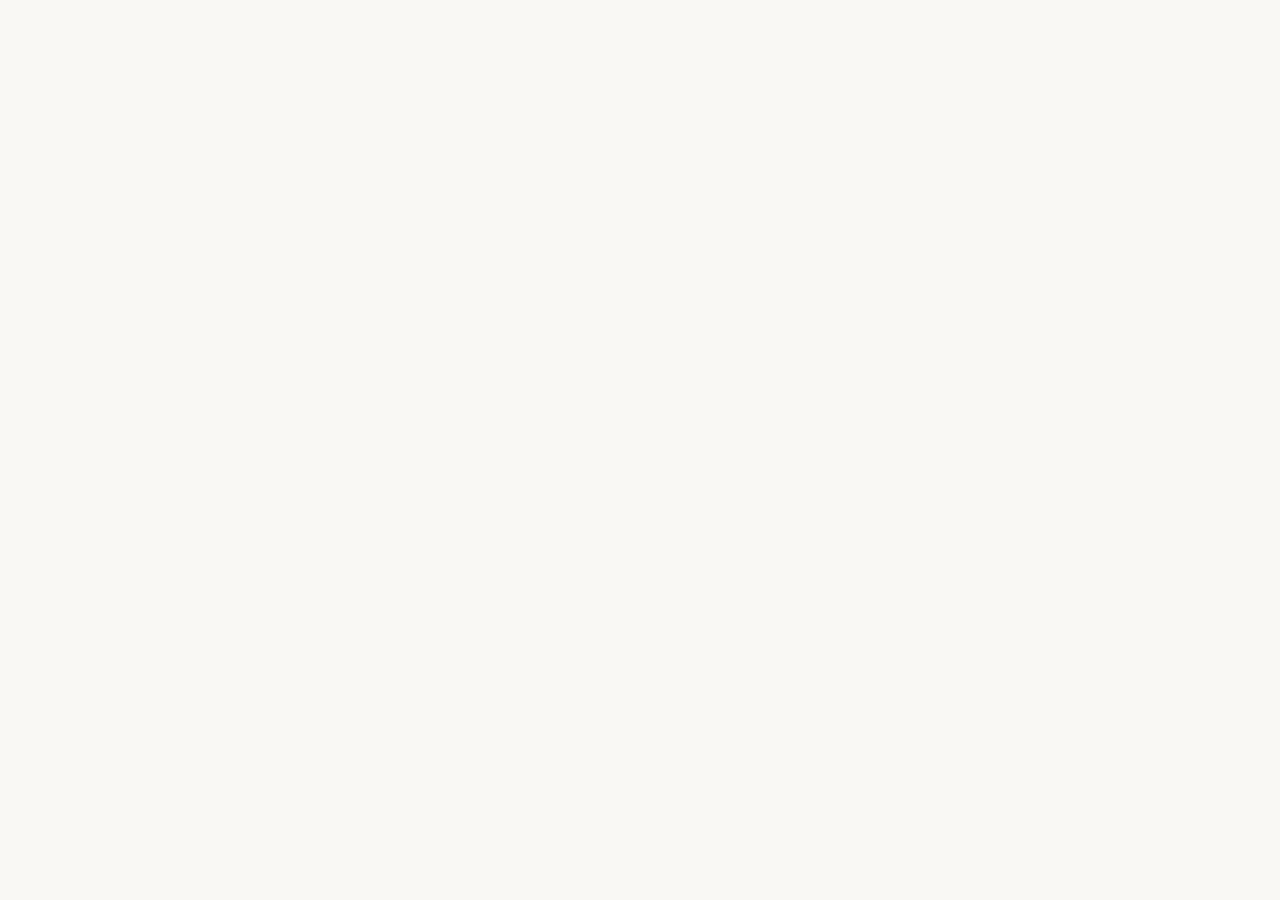
==== app.html @ b8c5d670 "map skeleton with 3 test locations" ====
<!DOCTYPE html>
<html lang="en">
<head>
  <meta charset="UTF-8">
  <meta name="viewport" content="width=device-width, initial-scale=1.0, maximum-scale=1.0, user-scalable=no">
  <meta name="theme-color" content="#1a1a2e">
  <meta name="description" content="Navi — Sarajevo's best-kept spots, in your language.">
  <title>Navi — Sarajevo</title>

  <link rel="stylesheet" href="https://unpkg.com/leaflet@1.9.4/dist/leaflet.css"
        integrity="sha256-p4NxAoJBhIIN+hmNHrzRCf9tD/miZyoHS5obTRR9BMY="
        crossorigin="anonymous">
  <link rel="stylesheet" href="css/variables.css">
  <link rel="stylesheet" href="css/base.css">
  <link rel="stylesheet" href="css/map.css">
</head>
<body>
  <div id="map" role="application" aria-label="Map of Sarajevo"></div>

  <script src="https://unpkg.com/leaflet@1.9.4/dist/leaflet.js"
          integrity="sha256-20nQCchB9co0qIjJZRGuk2/Z9VM+kNiyxNV1lvTlZBo="
          crossorigin="anonymous"
          defer></script>
  <script src="js/map.js" defer></script>
  <script src="js/app.js" defer></script>
</body>
</html>
---- css/variables.css ----
/* Navi — Design tokens
   All values referenced throughout the app must come from this file.
   Change a value here, and it propagates everywhere. */

:root {
  /* ---- Brand colors ---- */
  --color-brand-dark:  #1a1a2e;
  --color-brand-gold:  #c8a45e;
  --color-brand-cream: #faf8f5;

  /* ---- Semantic colors ---- */
  --color-bg:           var(--color-brand-cream);
  --color-text:         var(--color-brand-dark);
  --color-accent:       var(--color-brand-gold);
  --color-pin-default:  var(--color-brand-dark);
  --color-pin-featured: var(--color-brand-gold);

  /* ---- Spacing scale ---- */
  --space-xs:  4px;
  --space-sm:  8px;
  --space-md:  16px;
  --space-lg:  24px;
  --space-xl:  32px;
  --space-2xl: 48px;

  /* ---- Typography ---- */
  --font-sans: -apple-system, BlinkMacSystemFont, "Segoe UI", Roboto,
               "Helvetica Neue", Arial, "Noto Sans", sans-serif;
  --font-size-sm:   14px;
  --font-size-base: 16px;
  --font-size-lg:   20px;
  --font-size-xl:   28px;
  --line-height-tight: 1.25;
  --line-height-base:  1.5;

  /* ---- Radius ---- */
  --radius-sm:   4px;
  --radius-md:   8px;
  --radius-lg:   16px;
  --radius-full: 9999px;

  /* ---- Shadows ---- */
  --shadow-card: 0 2px 12px rgba(26, 26, 46, 0.15);
  --shadow-lg:   0 8px 24px rgba(26, 26, 46, 0.25);

  /* ---- Z-index layers ---- */
  --z-map:    1;
  --z-ui:     10;
  --z-card:   100;
  --z-splash: 1000;
}
---- css/base.css ----
/* Navi — Base: reset, html/body, typography defaults */

*,
*::before,
*::after {
  box-sizing: border-box;
  margin: 0;
  padding: 0;
}

html,
body {
  height: 100%;
  width: 100%;
  overflow: hidden;
}

body {
  font-family: var(--font-sans);
  font-size: var(--font-size-base);
  line-height: var(--line-height-base);
  color: var(--color-text);
  background-color: var(--color-bg);
  -webkit-font-smoothing: antialiased;
  -webkit-tap-highlight-color: transparent;
}

img {
  max-width: 100%;
  display: block;
}

button {
  cursor: pointer;
  border: none;
  background: none;
  font: inherit;
  color: inherit;
}

a {
  color: inherit;
}
---- css/map.css ----
/* Navi — Map container + custom pin styles + Leaflet overrides */

#map {
  position: absolute;
  inset: 0;
  z-index: var(--z-map);
}

/* Custom pin (divIcon). A circle, cream border, dark by default, gold when featured. */
.navi-pin {
  width: 32px;
  height: 32px;
  border-radius: var(--radius-full);
  background-color: var(--color-pin-default);
  border: 3px solid var(--color-brand-cream);
  box-shadow: var(--shadow-card);
  display: flex;
  align-items: center;
  justify-content: center;
  color: var(--color-brand-cream);
  font-size: 14px;
  font-weight: 600;
  transition: transform 120ms ease-out;
}

.navi-pin.featured {
  background-color: var(--color-pin-featured);
  border-color: var(--color-brand-dark);
  color: var(--color-brand-dark);
}

.navi-pin:hover {
  transform: scale(1.1);
}

/* Leaflet overrides */
.leaflet-container {
  background-color: var(--color-brand-cream);
  font-family: var(--font-sans);
}

.leaflet-control-attribution {
  font-size: 10px;
}

.leaflet-popup-content {
  font-family: var(--font-sans);
  font-size: var(--font-size-base);
  color: var(--color-text);
  margin: var(--space-sm) var(--space-md);
}
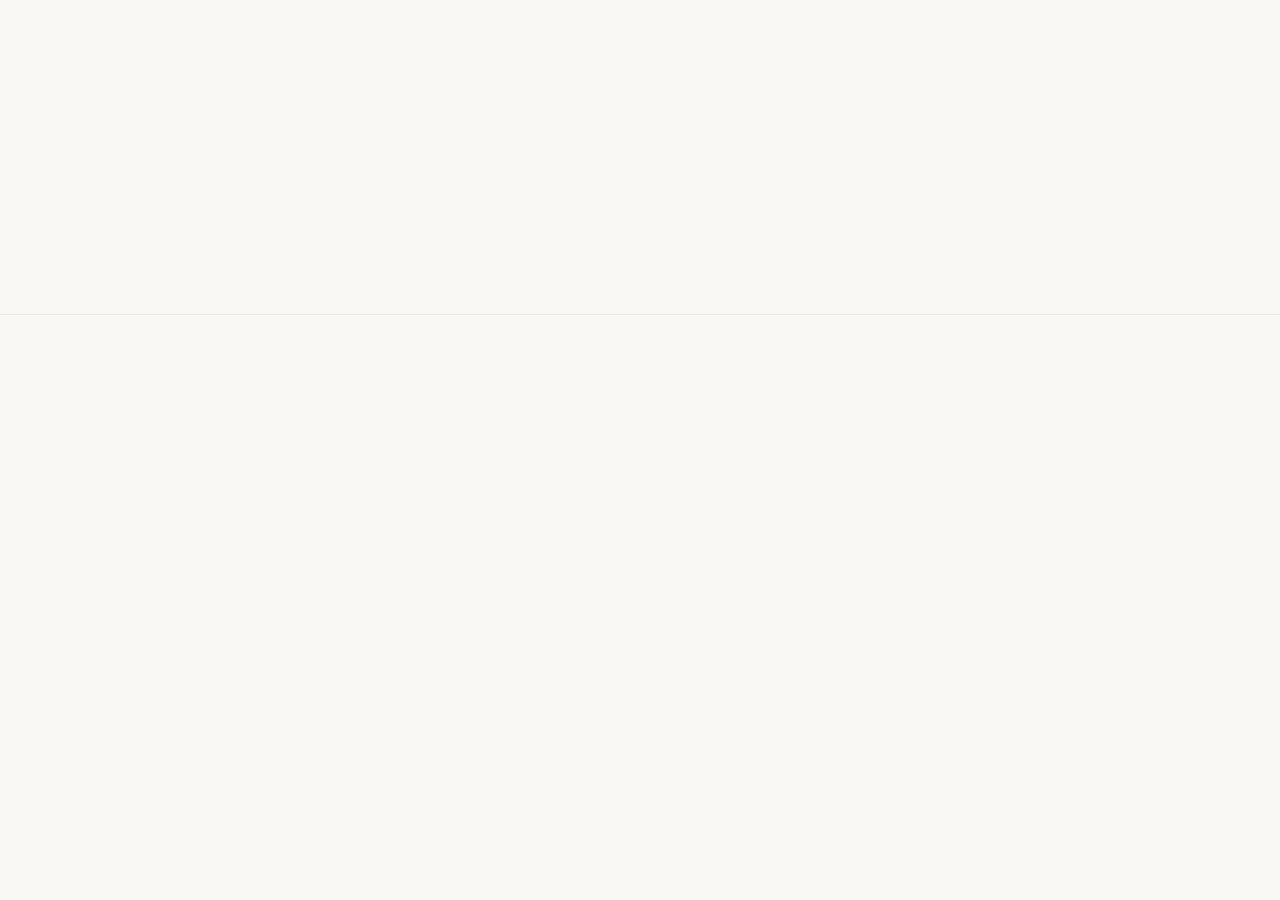
==== commit 50dabcda: "1st changes" ====
--- a/app.html
+++ b/app.html
@@ -2,7 +2,7 @@
 <html lang="en">
 <head>
   <meta charset="UTF-8">
-  <meta name="viewport" content="width=device-width, initial-scale=1.0, maximum-scale=1.0, user-scalable=no">
+  <meta name="viewport" content="width=device-width, initial-scale=1.0, maximum-scale=1.0, user-scalable=no, viewport-fit=cover">
   <meta name="theme-color" content="#1a1a2e">
   <meta name="description" content="Navi — Sarajevo's best-kept spots, in your language.">
   <title>Navi — Sarajevo</title>
@@ -13,15 +13,18 @@
   <link rel="stylesheet" href="css/variables.css">
   <link rel="stylesheet" href="css/base.css">
   <link rel="stylesheet" href="css/map.css">
+  <link rel="stylesheet" href="css/card.css">
 </head>
 <body>
   <div id="map" role="application" aria-label="Map of Sarajevo"></div>
+  <section id="list" aria-label="Places to visit"></section>
 
   <script src="https://unpkg.com/leaflet@1.9.4/dist/leaflet.js"
           integrity="sha256-20nQCchB9co0qIjJZRGuk2/Z9VM+kNiyxNV1lvTlZBo="
           crossorigin="anonymous"
           defer></script>
   <script src="js/map.js" defer></script>
+  <script src="js/card.js" defer></script>
   <script src="js/app.js" defer></script>
 </body>
 </html>
--- a/css/base.css
+++ b/css/base.css
@@ -10,12 +10,15 @@
 
 html,
 body {
-  height: 100%;
+  height: 100vh;
+  height: 100dvh; /* dynamic viewport height — stable on mobile Safari */
   width: 100%;
-  overflow: hidden;
 }
 
 body {
+  display: flex;
+  flex-direction: column;
+  overflow: hidden;
   font-family: var(--font-sans);
   font-size: var(--font-size-base);
   line-height: var(--line-height-base);
@@ -40,4 +43,10 @@
 
 a {
   color: inherit;
+  text-decoration: none;
 }
+
+h1, h2, h3, h4, h5, h6 {
+  font-weight: 600;
+  line-height: var(--line-height-tight);
+}
--- a/css/map.css
+++ b/css/map.css
@@ -1,36 +1,37 @@
 /* Navi — Map container + custom pin styles + Leaflet overrides */
 
 #map {
-  position: absolute;
-  inset: 0;
+  position: relative;
+  width: 100%;
+  flex-basis: 35vh;
+  flex-basis: 35dvh; /* dvh avoids iOS Safari URL-bar jumpiness */
+  flex-grow: 0;
+  flex-shrink: 0;
   z-index: var(--z-map);
+  border-bottom: 1px solid rgba(26, 26, 46, 0.08);
 }
 
-/* Custom pin (divIcon). A circle, cream border, dark by default, gold when featured. */
+/* Custom pin (divIcon). Small, circular. Navy by default, gold when featured. */
 .navi-pin {
-  width: 32px;
-  height: 32px;
+  width: 22px;
+  height: 22px;
   border-radius: var(--radius-full);
   background-color: var(--color-pin-default);
-  border: 3px solid var(--color-brand-cream);
-  box-shadow: var(--shadow-card);
-  display: flex;
-  align-items: center;
-  justify-content: center;
-  color: var(--color-brand-cream);
-  font-size: 14px;
-  font-weight: 600;
+  border: 2px solid var(--color-brand-cream);
+  box-shadow: 0 1px 4px rgba(26, 26, 46, 0.3);
   transition: transform 120ms ease-out;
+  cursor: pointer;
 }
 
 .navi-pin.featured {
   background-color: var(--color-pin-featured);
   border-color: var(--color-brand-dark);
-  color: var(--color-brand-dark);
+  box-shadow: 0 2px 6px rgba(200, 164, 94, 0.5);
 }
 
-.navi-pin:hover {
-  transform: scale(1.1);
+.navi-pin:hover,
+.navi-pin.active {
+  transform: scale(1.2);
 }
 
 /* Leaflet overrides */
@@ -41,11 +42,11 @@
 
 .leaflet-control-attribution {
   font-size: 10px;
+  background-color: rgba(250, 248, 245, 0.85) !important;
 }
 
-.leaflet-popup-content {
-  font-family: var(--font-sans);
-  font-size: var(--font-size-base);
-  color: var(--color-text);
-  margin: var(--space-sm) var(--space-md);
+.leaflet-control-zoom a {
+  color: var(--color-brand-dark) !important;
+  border-color: rgba(26, 26, 46, 0.15) !important;
+  background-color: rgba(250, 248, 245, 0.95) !important;
 }
--- a/css/card.css
+++ b/css/card.css
@@ -0,0 +1,191 @@
+/* Navi — Location list + cards (the scrollable guide panel below the map) */
+
+#list {
+  flex: 1 1 auto;
+  overflow-y: auto;
+  overflow-x: hidden;
+  background-color: var(--color-bg);
+  z-index: var(--z-ui);
+  -webkit-overflow-scrolling: touch;
+  padding-bottom: var(--space-2xl);
+}
+
+/* Each card is a full-width row */
+.loc-card {
+  background-color: #ffffff;
+  border-bottom: 1px solid rgba(26, 26, 46, 0.06);
+  transition: background-color 160ms ease;
+}
+
+.loc-card.featured {
+  background-color: rgba(200, 164, 94, 0.05);
+}
+
+.loc-card:last-child {
+  border-bottom: none;
+}
+
+/* The clickable row (image + text) */
+.loc-row {
+  display: flex;
+  align-items: center;
+  gap: var(--space-md);
+  padding: var(--space-md);
+  width: 100%;
+  text-align: left;
+  transition: background-color 120ms ease;
+}
+
+.loc-row:hover {
+  background-color: rgba(26, 26, 46, 0.02);
+}
+
+.loc-row:active {
+  background-color: rgba(26, 26, 46, 0.05);
+}
+
+/* Thumbnail — placeholder block with location initials */
+.loc-thumb {
+  flex-shrink: 0;
+  width: 72px;
+  height: 72px;
+  border-radius: var(--radius-md);
+  background: linear-gradient(135deg, var(--color-brand-dark) 0%, #2a2a45 100%);
+  color: var(--color-brand-cream);
+  display: flex;
+  align-items: center;
+  justify-content: center;
+  font-family: Georgia, "Times New Roman", serif;
+  font-size: 24px;
+  font-weight: 500;
+  letter-spacing: 1px;
+  box-shadow: 0 1px 4px rgba(26, 26, 46, 0.15);
+  background-size: cover;
+  background-position: center;
+}
+
+.loc-card.featured .loc-thumb {
+  background: linear-gradient(135deg, var(--color-brand-gold) 0%, #d4b374 100%);
+  color: var(--color-brand-dark);
+  box-shadow: 0 1px 4px rgba(200, 164, 94, 0.4);
+}
+
+/* Text body */
+.loc-body {
+  flex: 1;
+  min-width: 0;
+}
+
+.loc-name {
+  font-size: var(--font-size-base);
+  font-weight: 600;
+  color: var(--color-text);
+  margin: 0 0 4px 0;
+  line-height: var(--line-height-tight);
+  display: flex;
+  align-items: center;
+  gap: var(--space-sm);
+  flex-wrap: wrap;
+}
+
+.loc-badge {
+  font-size: 10px;
+  font-weight: 600;
+  background-color: var(--color-brand-gold);
+  color: var(--color-brand-dark);
+  padding: 2px 8px;
+  border-radius: var(--radius-full);
+  letter-spacing: 0.4px;
+  text-transform: uppercase;
+  white-space: nowrap;
+}
+
+.loc-preview {
+  font-size: var(--font-size-sm);
+  color: rgba(26, 26, 46, 0.65);
+  line-height: 1.45;
+  margin: 0;
+  display: -webkit-box;
+  -webkit-line-clamp: 2;
+  -webkit-box-orient: vertical;
+  overflow: hidden;
+}
+
+/* Expanded content — slides open */
+.loc-expand {
+  max-height: 0;
+  overflow: hidden;
+  transition: max-height 320ms ease-out, padding 200ms ease-out;
+  padding: 0 var(--space-md);
+}
+
+.loc-card.expanded .loc-expand {
+  max-height: 900px;
+  padding: 0 var(--space-md) var(--space-lg);
+}
+
+.loc-description {
+  font-size: var(--font-size-base);
+  color: var(--color-text);
+  line-height: 1.6;
+  margin: 0 0 var(--space-md) 0;
+}
+
+.loc-tip {
+  background-color: rgba(200, 164, 94, 0.12);
+  border-left: 3px solid var(--color-brand-gold);
+  padding: var(--space-sm) var(--space-md);
+  margin: 0 0 var(--space-md) 0;
+  border-radius: 0 var(--radius-sm) var(--radius-sm) 0;
+  font-size: var(--font-size-sm);
+  color: var(--color-text);
+  line-height: 1.5;
+}
+
+.loc-tip-label {
+  display: block;
+  font-weight: 700;
+  color: var(--color-brand-dark);
+  font-size: 10px;
+  text-transform: uppercase;
+  letter-spacing: 0.8px;
+  margin-bottom: 3px;
+}
+
+.loc-meta {
+  font-size: var(--font-size-sm);
+  color: rgba(26, 26, 46, 0.55);
+  margin: 0 0 var(--space-md) 0;
+  display: flex;
+  align-items: center;
+  gap: var(--space-xs);
+}
+
+.loc-meta-icon {
+  opacity: 0.6;
+}
+
+/* Get Directions button */
+.loc-directions {
+  display: block;
+  text-align: center;
+  padding: 14px var(--space-md);
+  background-color: var(--color-brand-dark);
+  color: var(--color-brand-cream);
+  border-radius: var(--radius-md);
+  text-decoration: none;
+  font-weight: 600;
+  font-size: var(--font-size-base);
+  transition: transform 120ms ease, box-shadow 120ms ease;
+  box-shadow: 0 2px 8px rgba(26, 26, 46, 0.2);
+}
+
+.loc-directions:hover {
+  transform: translateY(-1px);
+  box-shadow: 0 4px 12px rgba(26, 26, 46, 0.25);
+}
+
+.loc-directions:active {
+  transform: translateY(0);
+  box-shadow: 0 1px 4px rgba(26, 26, 46, 0.2);
+}
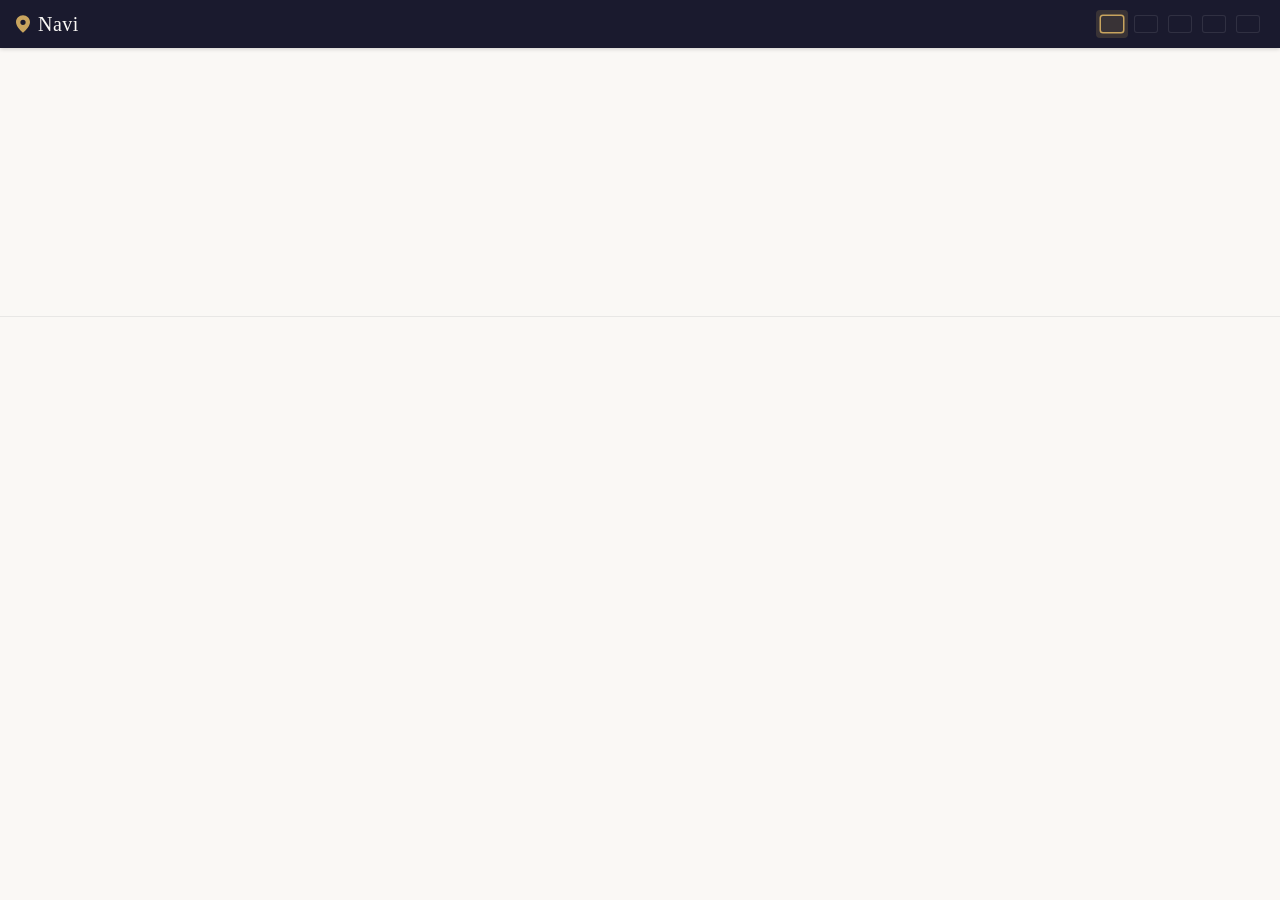
==== commit 249f9b1e: "brand and flags only visual" ====
--- a/app.html
+++ b/app.html
@@ -12,10 +12,28 @@
         crossorigin="anonymous">
   <link rel="stylesheet" href="css/variables.css">
   <link rel="stylesheet" href="css/base.css">
+  <link rel="stylesheet" href="css/ui.css">
   <link rel="stylesheet" href="css/map.css">
   <link rel="stylesheet" href="css/card.css">
 </head>
 <body>
+  <header id="topbar" role="banner">
+    <div class="brand" aria-label="Navi">
+      <span class="brand-mark" aria-hidden="true">
+        <svg viewBox="0 0 16 20" fill="currentColor" xmlns="http://www.w3.org/2000/svg">
+          <path d="M8 0C3.582 0 0 3.582 0 8c0 5.5 8 12 8 12s8-6.5 8-12c0-4.418-3.582-8-8-8zm0 11a3 3 0 1 1 0-6 3 3 0 0 1 0 6z"/>
+        </svg>
+      </span>
+      <span class="brand-name">Navi</span>
+    </div>
+    <nav class="lang-switcher" aria-label="Language">
+      <button type="button" class="lang-btn active" data-lang="en" aria-label="English"><img src="https://flagcdn.com/w40/gb.png" alt="" width="22" height="16" loading="lazy"></button>
+      <button type="button" class="lang-btn" data-lang="tr" aria-label="Türkçe"><img src="https://flagcdn.com/w40/tr.png" alt="" width="22" height="16" loading="lazy"></button>
+      <button type="button" class="lang-btn" data-lang="ar" aria-label="العربية"><img src="https://flagcdn.com/w40/sa.png" alt="" width="22" height="16" loading="lazy"></button>
+      <button type="button" class="lang-btn" data-lang="de" aria-label="Deutsch"><img src="https://flagcdn.com/w40/de.png" alt="" width="22" height="16" loading="lazy"></button>
+      <button type="button" class="lang-btn" data-lang="zh" aria-label="中文"><img src="https://flagcdn.com/w40/cn.png" alt="" width="22" height="16" loading="lazy"></button>
+    </nav>
+  </header>
   <div id="map" role="application" aria-label="Map of Sarajevo"></div>
   <section id="list" aria-label="Places to visit"></section>
 
@@ -24,6 +42,7 @@
           crossorigin="anonymous"
           defer></script>
   <script src="js/map.js" defer></script>
+  <script src="js/i18n.js" defer></script>
   <script src="js/card.js" defer></script>
   <script src="js/app.js" defer></script>
 </body>
--- a/css/ui.css
+++ b/css/ui.css
@@ -0,0 +1,93 @@
+/* Navi — UI shell: top bar with brand + language switcher */
+
+:root {
+  --header-height: 48px;
+}
+
+#topbar {
+  flex: 0 0 var(--header-height);
+  height: var(--header-height);
+  background-color: var(--color-brand-dark);
+  color: var(--color-brand-cream);
+  display: flex;
+  align-items: center;
+  justify-content: space-between;
+  padding: 0 var(--space-md);
+  z-index: var(--z-ui);
+  box-shadow: 0 1px 4px rgba(0, 0, 0, 0.18);
+  position: relative;
+}
+
+/* ---- Brand (left) ---- */
+.brand {
+  display: flex;
+  align-items: center;
+  gap: var(--space-sm);
+  color: var(--color-brand-cream);
+  user-select: none;
+}
+
+.brand-mark {
+  display: inline-flex;
+  color: var(--color-brand-gold);
+}
+
+.brand-mark svg {
+  display: block;
+  width: 14px;
+  height: 18px;
+}
+
+.brand-name {
+  font-family: Georgia, "Times New Roman", serif;
+  font-size: 20px;
+  font-weight: 500;
+  letter-spacing: 0.5px;
+  line-height: 1;
+}
+
+/* ---- Language switcher (right) ---- */
+.lang-switcher {
+  display: flex;
+  align-items: center;
+  gap: 2px;
+}
+
+.lang-btn {
+  display: inline-flex;
+  align-items: center;
+  justify-content: center;
+  padding: 6px 5px;
+  border-radius: var(--radius-sm);
+  opacity: 0.55;
+  background-color: transparent;
+  transition: opacity 140ms ease, background-color 140ms ease, transform 120ms ease;
+  cursor: pointer;
+}
+
+.lang-btn img {
+  display: block;
+  width: 22px;
+  height: 16px;
+  border-radius: 2px;
+  object-fit: cover;
+  box-shadow: 0 0 0 1px rgba(255, 255, 255, 0.18);
+}
+
+.lang-btn:hover {
+  opacity: 0.85;
+  background-color: rgba(255, 255, 255, 0.06);
+}
+
+.lang-btn:active {
+  transform: scale(0.94);
+}
+
+.lang-btn.active {
+  opacity: 1;
+  background-color: rgba(200, 164, 94, 0.18);
+}
+
+.lang-btn.active img {
+  box-shadow: 0 0 0 1.5px var(--color-brand-gold);
+}
--- a/css/map.css
+++ b/css/map.css
@@ -3,10 +3,8 @@
 #map {
   position: relative;
   width: 100%;
-  flex-basis: 35vh;
-  flex-basis: 35dvh; /* dvh avoids iOS Safari URL-bar jumpiness */
-  flex-grow: 0;
-  flex-shrink: 0;
+  flex: 1 1 0;        /* shares space with #list in 1:2 ratio (map : list) */
+  min-height: 0;      /* required for flex children that need to shrink */
   z-index: var(--z-map);
   border-bottom: 1px solid rgba(26, 26, 46, 0.08);
 }
--- a/css/card.css
+++ b/css/card.css
@@ -1,7 +1,8 @@
 /* Navi — Location list + cards (the scrollable guide panel below the map) */
 
 #list {
-  flex: 1 1 auto;
+  flex: 2 1 0;        /* takes 2/3 of post-header space; map takes 1/3 */
+  min-height: 0;
   overflow-y: auto;
   overflow-x: hidden;
   background-color: var(--color-bg);
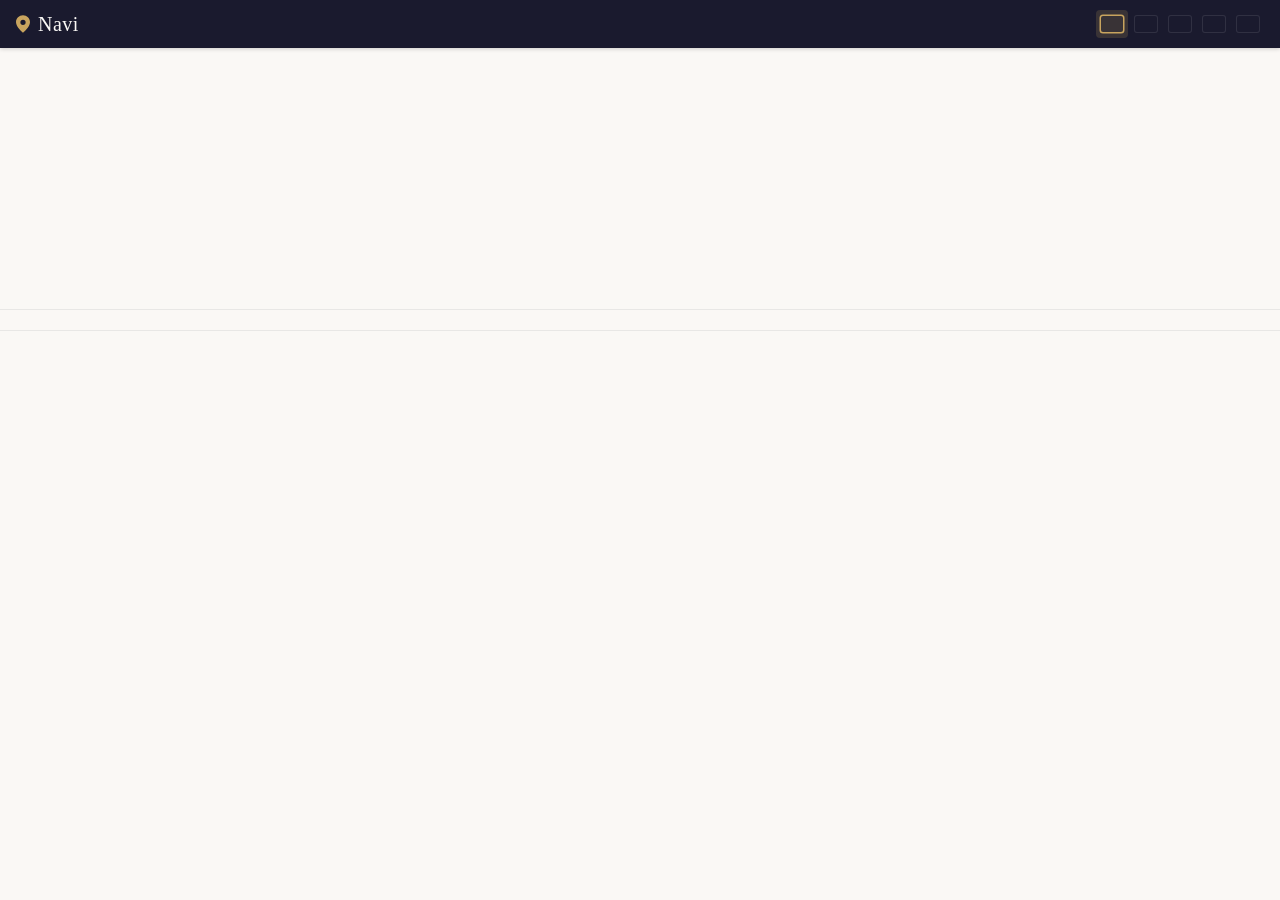
==== commit 4c975b74: "Categories" ====
--- a/app.html
+++ b/app.html
@@ -14,6 +14,7 @@
   <link rel="stylesheet" href="css/base.css">
   <link rel="stylesheet" href="css/ui.css">
   <link rel="stylesheet" href="css/map.css">
+  <link rel="stylesheet" href="css/categories.css">
   <link rel="stylesheet" href="css/card.css">
 </head>
 <body>
@@ -35,6 +36,7 @@
     </nav>
   </header>
   <div id="map" role="application" aria-label="Map of Sarajevo"></div>
+  <nav id="categories" role="tablist" aria-label="Filter places by category"></nav>
   <section id="list" aria-label="Places to visit"></section>
 
   <script src="https://unpkg.com/leaflet@1.9.4/dist/leaflet.js"
@@ -44,6 +46,7 @@
   <script src="js/map.js" defer></script>
   <script src="js/i18n.js" defer></script>
   <script src="js/card.js" defer></script>
+  <script src="js/categories.js" defer></script>
   <script src="js/app.js" defer></script>
 </body>
 </html>
--- a/css/variables.css
+++ b/css/variables.css
@@ -7,6 +7,10 @@
   --color-brand-dark:  #1a1a2e;
   --color-brand-gold:  #c8a45e;
   --color-brand-cream: #faf8f5;
+
+  /* ---- Community accent (Local Secrets) ---- */
+  --color-sage:        #7d957a;
+  --color-sage-soft:   #e8efe5;
 
   /* ---- Semantic colors ---- */
   --color-bg:           var(--color-brand-cream);
--- a/css/categories.css
+++ b/css/categories.css
@@ -0,0 +1,125 @@
+/* Navi — Category filter bar
+   Sits between the map and the list. Horizontally scrolling pill bar.
+   Two visually distinct accents: gold for Recommended, sage for Local Secrets. */
+
+#categories {
+  flex: 0 0 auto;             /* fixed natural height; map/list keep 1:2 split below */
+  display: flex;
+  align-items: center;
+  gap: var(--space-sm);
+  padding: 10px var(--space-md);
+  background-color: var(--color-bg);
+  border-bottom: 1px solid rgba(26, 26, 46, 0.08);
+  overflow-x: auto;
+  overflow-y: hidden;
+  -webkit-overflow-scrolling: touch;
+  scrollbar-width: none;        /* Firefox */
+  z-index: var(--z-ui);
+  position: relative;
+}
+
+#categories::-webkit-scrollbar { display: none; }
+
+/* Soft fade on the right edge so the user senses there's more to scroll */
+#categories::after {
+  content: "";
+  position: absolute;
+  top: 0; right: 0; bottom: 0;
+  width: 24px;
+  pointer-events: none;
+  background: linear-gradient(to left, var(--color-bg), rgba(250, 248, 245, 0));
+}
+
+.cat-btn {
+  flex: 0 0 auto;
+  display: inline-flex;
+  align-items: center;
+  gap: 6px;
+  padding: 8px 14px;
+  border-radius: var(--radius-full);
+  background-color: rgba(26, 26, 46, 0.04);
+  color: var(--color-brand-dark);
+  font-size: 13px;
+  font-weight: 600;
+  letter-spacing: 0.2px;
+  white-space: nowrap;
+  transition: background-color 140ms ease, color 140ms ease,
+              box-shadow 140ms ease, transform 100ms ease;
+  border: 1px solid transparent;
+  cursor: pointer;
+}
+
+.cat-btn:hover  { background-color: rgba(26, 26, 46, 0.08); }
+.cat-btn:active { transform: scale(0.96); }
+
+/* Standard active (navy) — used for All, See, Eat, Coffee, Nightlife, Sleep */
+.cat-btn.active {
+  background-color: var(--color-brand-dark);
+  color: var(--color-brand-cream);
+  box-shadow: 0 2px 6px rgba(26, 26, 46, 0.18);
+}
+
+/* ---- Recommended (gold) ---- */
+.cat-btn.cat-recommended {
+  border-color: var(--color-brand-gold);
+  color: var(--color-brand-dark);
+  background-color: transparent;
+}
+
+.cat-btn.cat-recommended .cat-icon {
+  color: var(--color-brand-gold);
+}
+
+.cat-btn.cat-recommended:hover {
+  background-color: rgba(200, 164, 94, 0.10);
+}
+
+.cat-btn.cat-recommended.active {
+  background-color: var(--color-brand-gold);
+  color: var(--color-brand-dark);
+  border-color: var(--color-brand-gold);
+  box-shadow: 0 2px 6px rgba(200, 164, 94, 0.45);
+}
+
+.cat-btn.cat-recommended.active .cat-icon {
+  color: var(--color-brand-dark);
+}
+
+/* ---- Local Secrets (sage) ---- */
+.cat-btn.cat-local {
+  border-color: var(--color-sage);
+  color: var(--color-sage);
+  background-color: transparent;
+}
+
+.cat-btn.cat-local:hover {
+  background-color: var(--color-sage-soft);
+}
+
+.cat-btn.cat-local.active {
+  background-color: var(--color-sage);
+  color: #ffffff;
+  border-color: var(--color-sage);
+  box-shadow: 0 2px 6px rgba(125, 149, 122, 0.45);
+}
+
+.cat-icon {
+  font-size: 12px;
+  line-height: 1;
+}
+
+/* Empty state shown when current filter has zero matching cards */
+.cat-empty {
+  padding: var(--space-xl) var(--space-md);
+  text-align: center;
+  color: rgba(26, 26, 46, 0.55);
+  font-size: var(--font-size-sm);
+  line-height: 1.5;
+}
+
+.cat-empty strong {
+  display: block;
+  color: var(--color-text);
+  font-size: var(--font-size-base);
+  margin-bottom: 4px;
+}
--- a/css/card.css
+++ b/css/card.css
@@ -1,6 +1,7 @@
 /* Navi — Location list + cards (the scrollable guide panel below the map) */
 
 #list {
+  position: relative;  /* makes offsetTop of children measure from #list, not body */
   flex: 2 1 0;        /* takes 2/3 of post-header space; map takes 1/3 */
   min-height: 0;
   overflow-y: auto;
@@ -164,6 +165,100 @@
 
 .loc-meta-icon {
   opacity: 0.6;
+}
+
+/* ---- Local Secret variant ---- */
+.loc-card.local-secret {
+  background-color: var(--color-sage-soft);
+}
+
+.loc-card.local-secret .loc-thumb {
+  background: linear-gradient(135deg, var(--color-sage) 0%, #94ab90 100%);
+  color: #ffffff;
+  box-shadow: 0 1px 4px rgba(125, 149, 122, 0.4);
+}
+
+.loc-badge.local-badge {
+  background-color: var(--color-sage);
+  color: #ffffff;
+}
+
+/* Attribution line — "Suggested by Amina, Vratnik" */
+.loc-attribution {
+  display: flex;
+  align-items: center;
+  gap: 6px;
+  font-size: 12px;
+  color: var(--color-sage);
+  font-weight: 600;
+  letter-spacing: 0.3px;
+  margin: 0 0 var(--space-sm) 0;
+  text-transform: uppercase;
+}
+
+.loc-attribution::before {
+  content: "";
+  display: inline-block;
+  width: 6px;
+  height: 6px;
+  border-radius: 50%;
+  background-color: var(--color-sage);
+}
+
+/* ---- "Suggest a hidden gem" CTA card (always last in list) ---- */
+.loc-suggest-card {
+  background-color: var(--color-bg);
+  margin: var(--space-lg) var(--space-md) 0;
+  padding: var(--space-lg) var(--space-md);
+  border: 2px dashed var(--color-brand-gold);
+  border-radius: var(--radius-md);
+  text-align: center;
+  display: block;
+  transition: background-color 160ms ease, transform 120ms ease;
+}
+
+.loc-suggest-card:hover {
+  background-color: rgba(200, 164, 94, 0.06);
+}
+
+.loc-suggest-card:active {
+  transform: scale(0.99);
+}
+
+.loc-suggest-icon {
+  width: 32px;
+  height: 32px;
+  border-radius: 50%;
+  background-color: var(--color-brand-gold);
+  color: var(--color-brand-dark);
+  display: flex;
+  align-items: center;
+  justify-content: center;
+  font-weight: 700;
+  font-size: 20px;
+  margin: 0 auto 10px;
+  line-height: 1;
+}
+
+.loc-suggest-title {
+  font-family: Georgia, "Times New Roman", serif;
+  font-size: var(--font-size-lg);
+  font-weight: 500;
+  color: var(--color-text);
+  margin: 0 0 6px 0;
+  line-height: 1.3;
+}
+
+.loc-suggest-sub {
+  font-size: var(--font-size-sm);
+  color: rgba(26, 26, 46, 0.65);
+  line-height: 1.45;
+  margin: 0;
+}
+
+.loc-suggest-sub strong {
+  color: var(--color-sage);
+  font-weight: 600;
 }
 
 /* Get Directions button */
